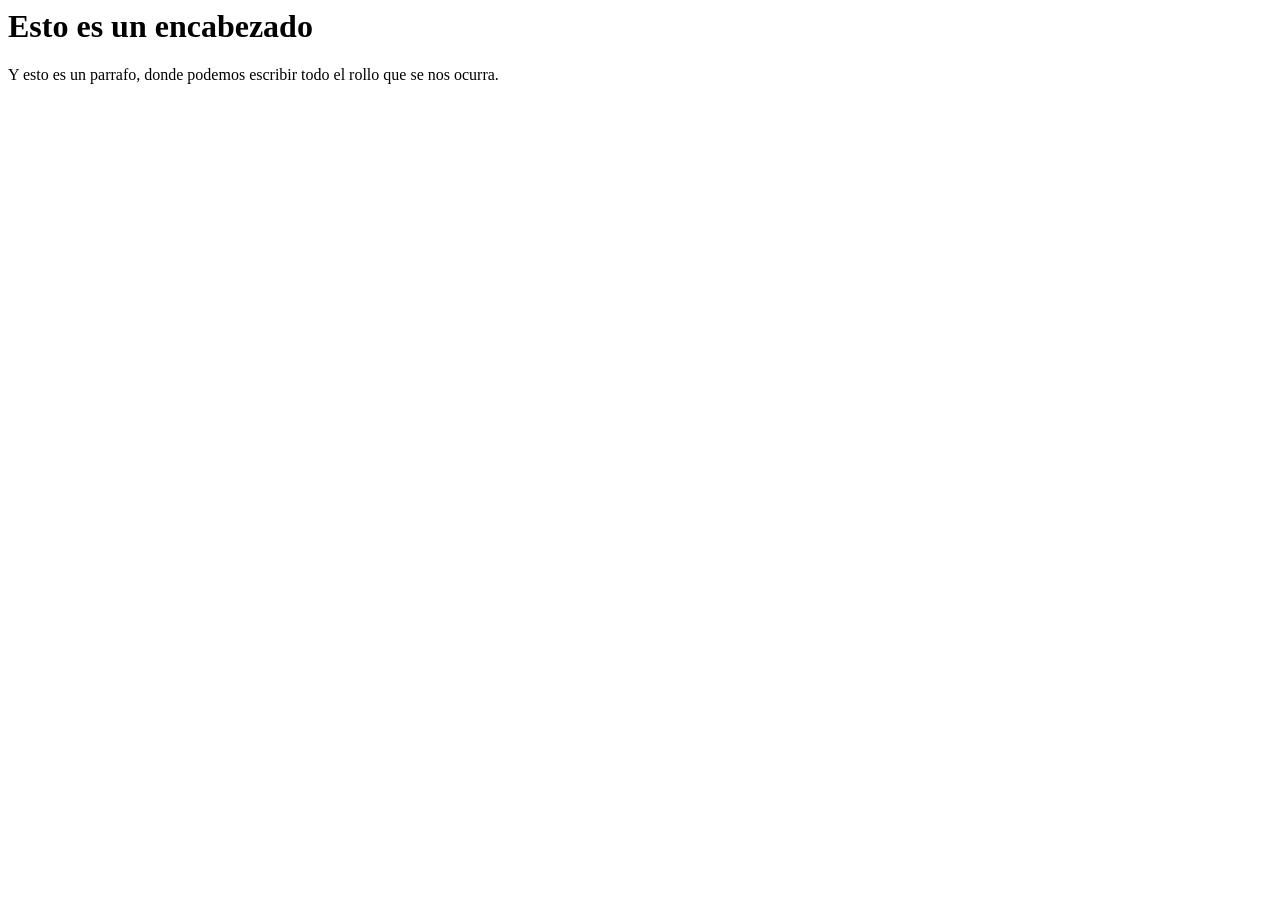
==== index.html @ 682d0076 "prueba de git y github" ====
<html>
<head>
    <title>Esta es mi primera pagina</title>
</head>
<body>
    <h1>Esto es un encabezado</h1>
    <p>Y esto es un parrafo, donde podemos escribir todo el rollo que se nos ocurra.
</body>
</html>
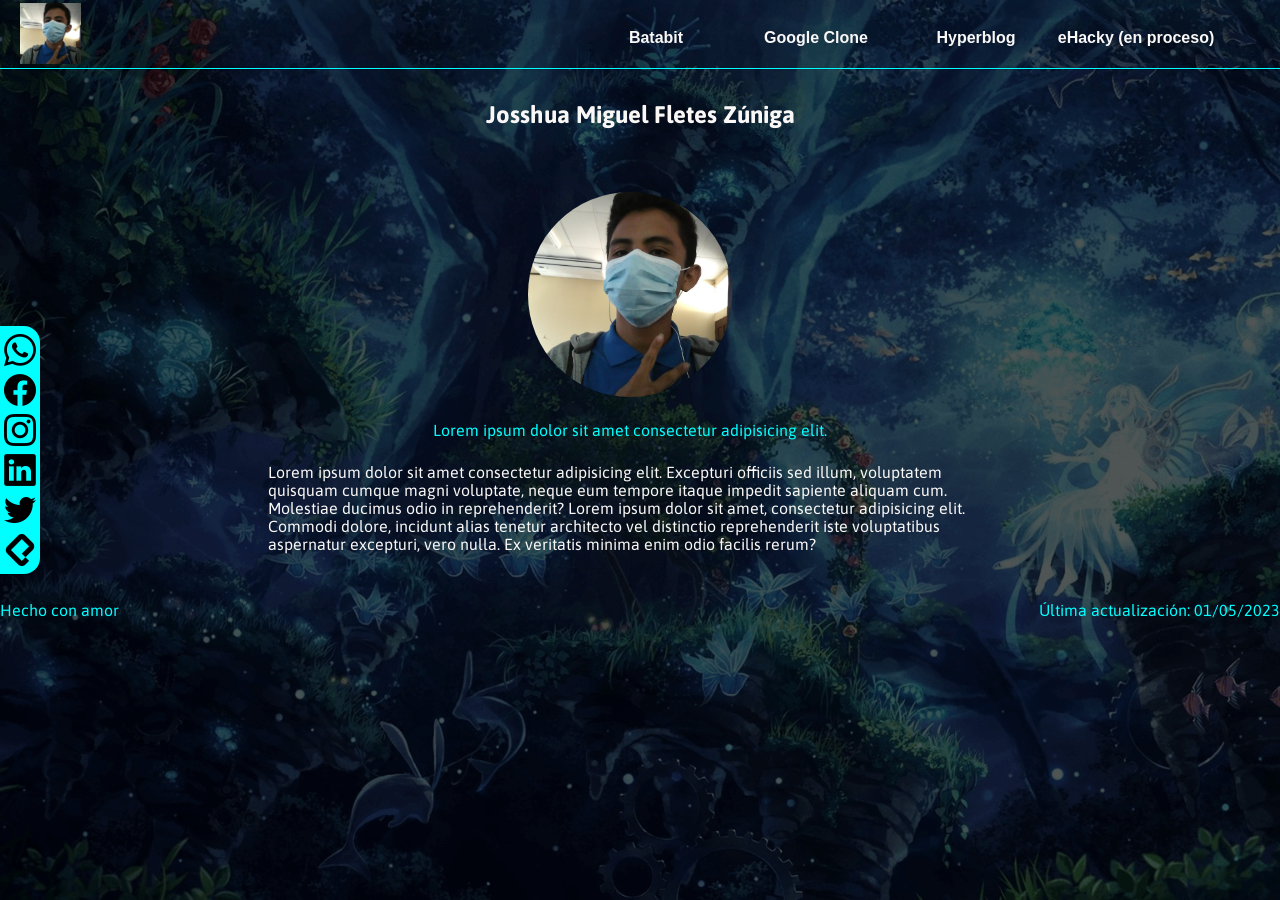
==== commit 0ba6323d: "Home de Github Pages" ====
--- a/index.html
+++ b/index.html
@@ -1,9 +1,81 @@
-<html>
+<!DOCTYPE html>
+<html lang="en">
 <head>
-    <title>Esta es mi primera pagina</title>
+    <meta charset="UTF-8">
+    <meta name="description" content="Esto de aquí es la descripción que aparece en Google debajo del link hacia la página a usar">
+    <meta name="robots" content="index, follow">
+    <meta name="viewport" content="width=device-width, initial-scale=1.0">
+        
+    <title>Joshmfz23</title>
+
+    <link rel="icon" type="image/x-icon" href="./assets/bbd.ico">
+    <link rel="stylesheet" href="./css/style.css">
 </head>
 <body>
-    <h1>Esto es un encabezado</h1>
-    <p>Y esto es un parrafo, donde podemos escribir todo el rollo que se nos ocurra.
+    <header>
+        <div>
+            <img src="./assets/profile.jpg" alt="logo">
+        </div>
+
+        <nav>
+            <ul>
+                <li>
+                    <a href="https://joshmfz.github.io/Batabit/" onclick="window.open(this.href, '_blank'); return false;">Batabit</a>
+                </li>
+                <li>
+                    <a href="https://joshmfz.github.io/GoogleClone/" onclick="window.open(this.href, '_blank'); return false;">Google Clone</a>
+                </li>
+                <li>
+                    <a href="https://joshmfz.github.io/hyperblog/" onclick="window.open(this.href, '_blank'); return false;">Hyperblog</a>
+                </li>
+                <li>
+                    <a href="https://joshmfz.github.io/eHacky/" onclick="window.open(this.href, '_blank'); return false;">eHacky (en proceso)</a>
+                </li>
+            </ul>
+        </nav>
+    </header>
+
+    <main>
+        <section>
+            <h1 class="main-h1">Josshua Miguel Fletes Zúniga</h1>
+            <div class="main-content">
+                <img class="main-content-image" src="./assets/profile.jpg" alt="profile image">
+
+                <p class="main-sub">
+                    Lorem ipsum dolor sit amet consectetur adipisicing elit. 
+                </p>
+                
+                <p>
+                    Lorem ipsum dolor sit amet consectetur adipisicing elit. Excepturi officiis sed illum, voluptatem quisquam cumque magni voluptate, neque eum tempore itaque impedit sapiente aliquam cum. Molestiae ducimus odio in reprehenderit?
+
+                    Lorem ipsum dolor sit amet, consectetur adipisicing elit. Commodi dolore, incidunt alias tenetur architecto vel distinctio reprehenderit iste voluptatibus aspernatur excepturi, vero nulla. Ex veritatis minima enim odio facilis rerum?
+                </p>
+            </div>
+        </section>
+        
+
+        <aside>
+            <a href="https://wa.me/50557924962" onclick="window.open(this.href, '_blank'); return false;"><img src="./assets/whatsapp.png" alt="WhatsApp" ></a>
+            <a href="https://www.facebook.com/joshmfz23" onclick="window.open(this.href, '_blank'); return false;"><img src="./assets/facebook.png" alt="Facebook"></a>
+            <a href="https://www.instagram.com/joshmfz23" onclick="window.open(this.href, '_blank'); return false;"><img src="./assets/instagram.png" alt="Instagram"></a>
+            <a href="https://www.linkedin.com/in/joshmfz23" onclick="window.open(this.href, '_blank'); return false;"><img src="./assets/linkedin.png" alt="LinkedIn"></a>
+            <a href="https://www.twitter.com/JoshZunigaxd" onclick="window.open(this.href, '_blank'); return false;"><img src="./assets/twitter.png" alt="Twitter"></a>
+            <a href="https://www.platzi.com/p/joshmfz23" onclick="window.open(this.href, '_blank'); return false;"><img src="./assets/platzi.png" alt="Platzi"></a>
+        </aside>
+
+    </main>
+    
+
+    <footer>
+        <div>
+            <p>
+                Hecho con amor
+            </p>
+        </div>
+
+        <div>
+            Última actualización: 01/05/2023
+        </div>
+    </footer>
 </body>
 </html>
--- a/css/style.css
+++ b/css/style.css
@@ -0,0 +1,172 @@
+@import url('https://fonts.googleapis.com/css2?family=Asap&display=swap');
+
+
+*{
+    box-sizing: border-box;
+    padding: 0;
+    margin: 0;
+}
+
+:root{
+    --off-white: #faf8f7;
+    --dark-blue: rgb(9, 22, 56);
+    --bg-blue: rgb(0, 0, 35);
+    --googlegraydark: rgb(95, 99, 104);
+    --sky: rgb(0, 255, 255);
+}
+
+html{
+    font-size: 62.5%;
+}
+    
+body{
+    width: 100vw;
+    height: 100vh;
+    margin: 0;
+
+    font-family: 'Asap', sans-serif;
+    font-size: 1.6rem;
+    color: var(--off-white);
+    background-image: url('/assets/bm.jpg');
+    background-size: cover;
+    background-position: center;
+    background-repeat: no-repeat;
+}
+
+
+header{
+    font-family: sans-serif;
+    position: relative;
+    display: flex;
+    width: 100%;
+    min-width: 500px;
+    height: 69px;
+
+    border-bottom: 1px solid var(--sky);
+}
+
+header div{
+    display: flex;
+    width: 40%;
+} 
+
+header div img{
+    position: absolute;
+    width: auto;
+    max-height: 61px;
+
+    top: 3px;
+    left: 20px;
+    bottom: 3px;
+}
+
+header nav{
+    display: flex;
+    width: 60%;
+    justify-content: center;
+    align-items: center;
+
+}
+
+header nav ul{
+    width: 50vw;
+    display: flex;
+    list-style: none;
+    padding-top: 8px;
+}
+
+header nav ul li{
+    flex: 1;
+    text-align: center;
+}
+
+header nav ul li a{
+    display: flex;
+    justify-content: center;
+    align-items: center;
+    text-decoration: none;
+    cursor: pointer;
+    color: var(--off-white);
+    font-weight: bold;
+
+}
+
+header nav ul li a:hover{
+    color: var(--sky);
+}
+
+main{
+    display: flex;
+    position: relative;
+    flex-direction: column;
+}
+
+section{
+    display: flex;
+    position: relative;
+    flex-direction: column;
+}
+
+.main-h1{
+    display: flex;
+    flex-direction: column;
+    margin: 32px auto 16px;
+    
+}
+
+.main-content{
+    display: flex;
+    flex-direction: column;
+    align-items: center;
+    margin: 16px auto;
+    padding: 32px 32px 32px 12px;
+
+    width: 60vw;
+}
+
+.main-content-image{
+    width: 16vw;
+    height: auto;
+    border-radius: 50%;
+    margin-bottom: 24px;
+}
+
+.main-sub{
+    margin-bottom: 24px;
+    color: var(--sky);
+}
+
+aside {
+    width: max-content;    height: max-content;
+    position: fixed;
+    box-sizing: border-box;
+    padding: 0 4px;
+    left: 0px; 
+    top: 0;
+    bottom: 0;
+    margin: auto;
+
+    background-color: var(--sky);
+    border-radius: 0px 16px 16px 0px;
+}
+
+aside a {
+    margin: 8px auto;
+    display: block;
+    width: 32px;
+    height: 32px;
+    border-radius: 0;
+    overflow: hidden;
+}
+
+aside a img {
+    width: 100%;
+    height: 100%;
+    object-fit: cover;
+}
+
+footer{
+    display: flex;
+    justify-content: space-between;
+    color: var(--sky);
+}
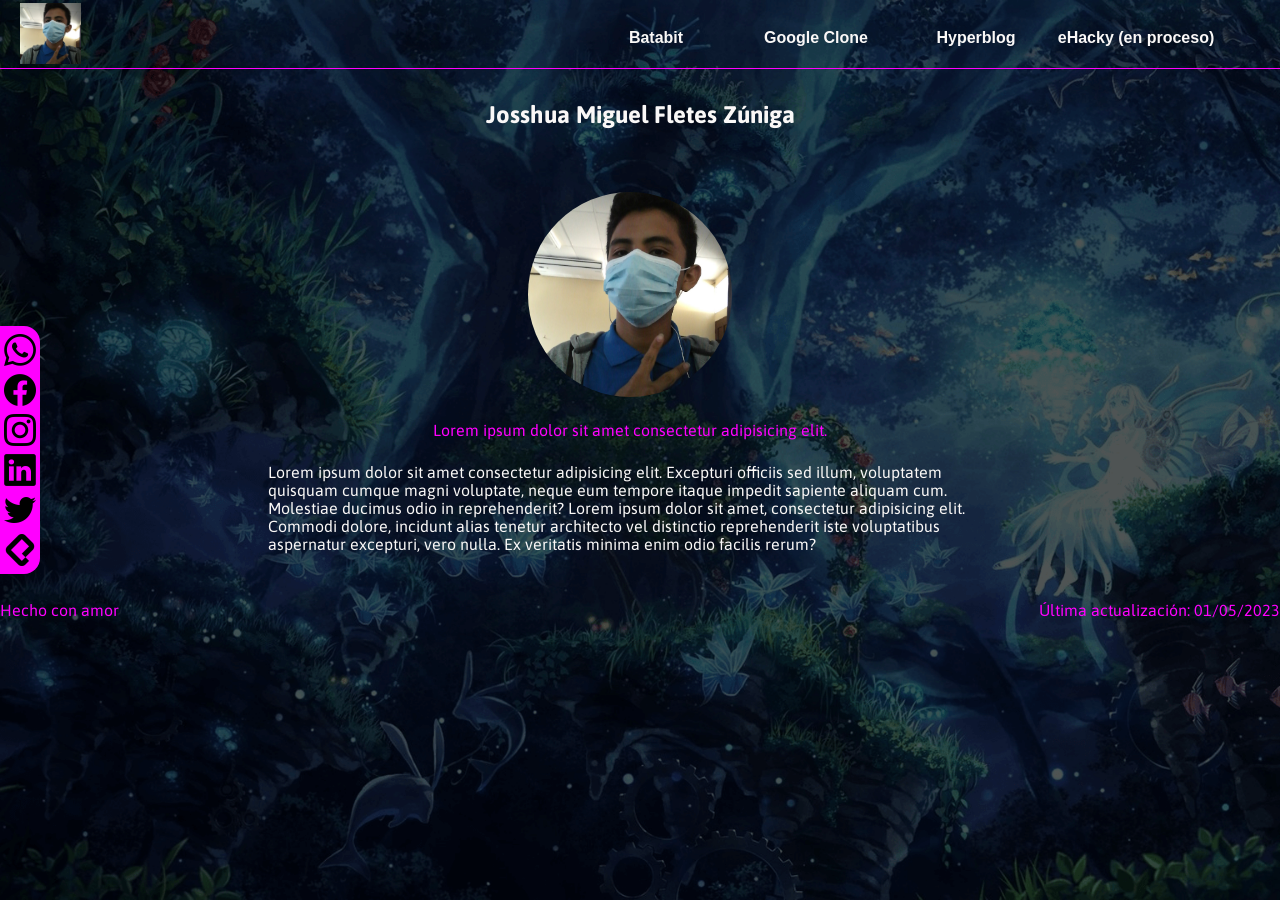
==== commit 9f49d98c: "Actualizacion GitHub Pages a" ====
--- a/index.html
+++ b/index.html
@@ -9,7 +9,7 @@
     <title>Joshmfz23</title>
 
     <link rel="icon" type="image/x-icon" href="./assets/bbd.ico">
-    <link rel="stylesheet" href="./css/style.css">
+    <link rel="stylesheet" href="./css/main.css">
 </head>
 <body>
     <header>
--- a/css/main.css
+++ b/css/main.css
@@ -0,0 +1,165 @@
+@import url("https://fonts.googleapis.com/css2?family=Asap&display=swap");
+* {
+  box-sizing: border-box;
+  padding: 0;
+  margin: 0;
+}
+
+:root {
+  --off-white: #faf8f7;
+  --dark-blue: rgb(9, 22, 56);
+  --bg-blue: rgb(0, 0, 35);
+  --googlegraydark: rgb(95, 99, 104);
+  --sky: rgb(255, 0, 255);
+}
+
+html {
+  font-size: 62.5%;
+}
+
+body {
+  width: 100vw;
+  height: 100vh;
+  margin: 0;
+  font-family: "Asap", sans-serif;
+  font-size: 1.6rem;
+  color: var(--off-white);
+  background-image: url("/assets/bm.jpg");
+  background-size: cover;
+  background-position: center;
+  background-repeat: no-repeat;
+}
+
+header {
+  font-family: sans-serif;
+  position: relative;
+  display: flex;
+  width: 100%;
+  min-width: 500px;
+  height: 69px;
+  border-bottom: 1px solid var(--sky);
+}
+
+header div {
+  display: flex;
+  width: 40%;
+}
+
+header div img {
+  position: absolute;
+  width: auto;
+  max-height: 61px;
+  top: 3px;
+  left: 20px;
+  bottom: 3px;
+}
+
+header nav {
+  display: flex;
+  width: 60%;
+  justify-content: center;
+  align-items: center;
+}
+
+header nav ul {
+  width: 50vw;
+  display: flex;
+  list-style: none;
+  padding-top: 8px;
+}
+
+header nav ul li {
+  flex: 1;
+  text-align: center;
+}
+
+header nav ul li a {
+  display: flex;
+  justify-content: center;
+  align-items: center;
+  text-decoration: none;
+  cursor: pointer;
+  color: var(--off-white);
+  font-weight: bold;
+}
+
+header nav ul li a:hover {
+  color: var(--sky);
+}
+
+main {
+  display: flex;
+  position: relative;
+  flex-direction: column;
+}
+
+section {
+  display: flex;
+  position: relative;
+  flex-direction: column;
+}
+
+.main-h1 {
+  display: flex;
+  flex-direction: column;
+  margin: 32px auto 16px;
+}
+
+.main-content {
+  display: flex;
+  flex-direction: column;
+  align-items: center;
+  margin: 16px auto;
+  padding: 32px 32px 32px 12px;
+  width: 60vw;
+}
+
+.main-content-image {
+  width: 16vw;
+  height: auto;
+  border-radius: 50%;
+  margin-bottom: 24px;
+}
+
+.main-sub {
+  margin-bottom: 24px;
+  color: var(--sky);
+}
+
+aside {
+  width: -moz-max-content;
+  width: max-content;
+  height: -moz-max-content;
+  height: max-content;
+  position: fixed;
+  box-sizing: border-box;
+  padding: 0 4px;
+  left: 0px;
+  top: 0;
+  bottom: 0;
+  margin: auto;
+  background-color: var(--sky);
+  border-radius: 0px 16px 16px 0px;
+}
+
+aside a {
+  margin: 8px auto;
+  display: block;
+  width: 32px;
+  height: 32px;
+  border-radius: 0;
+  overflow: hidden;
+}
+
+aside a img {
+  width: 100%;
+  height: 100%;
+  -o-object-fit: cover;
+     object-fit: cover;
+}
+
+footer {
+  display: flex;
+  justify-content: space-between;
+  color: var(--sky);
+}
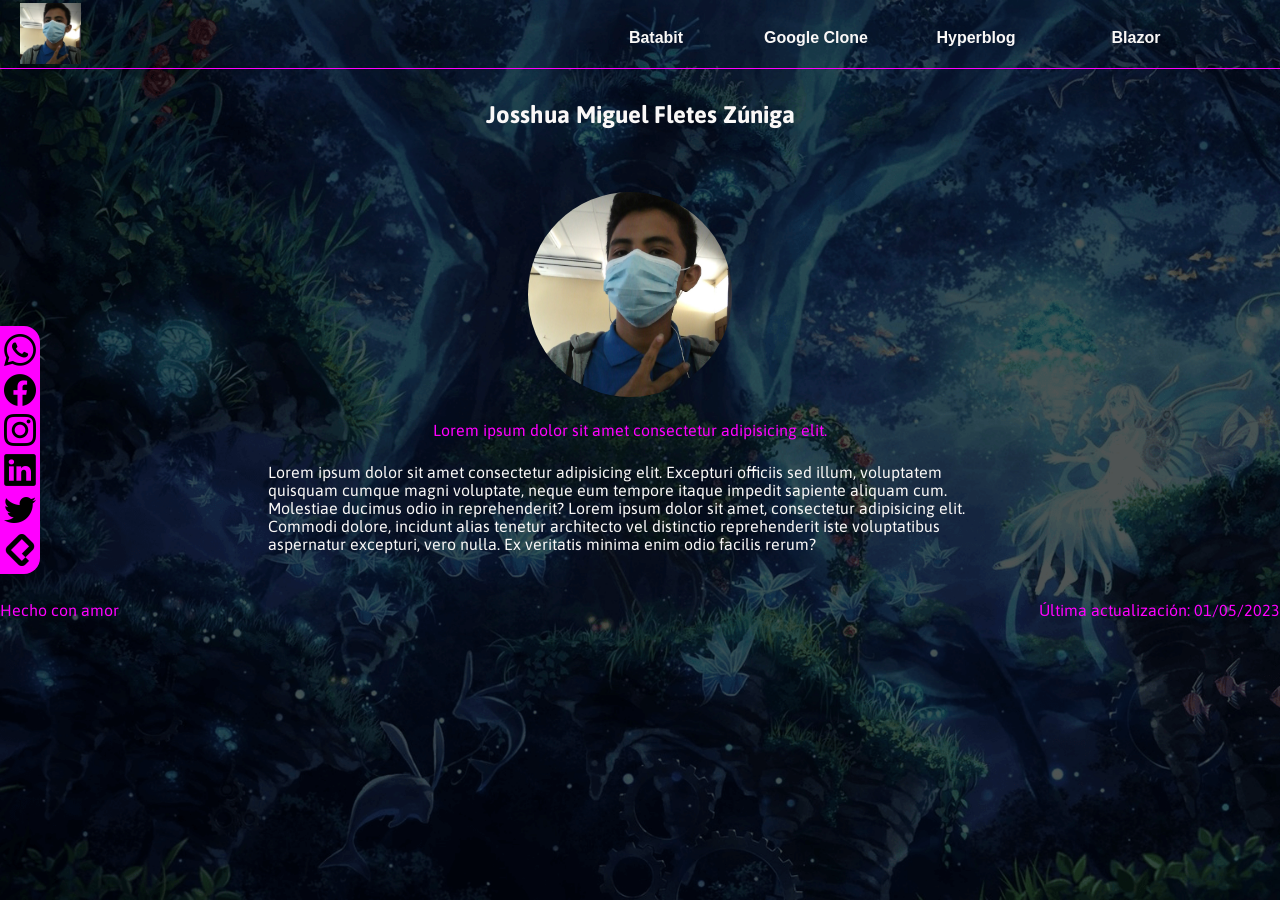
==== commit 2686c657: "Blazor update.html" ====
--- a/index.html
+++ b/index.html
@@ -29,7 +29,7 @@
                     <a href="https://joshmfz.github.io/hyperblog/" onclick="window.open(this.href, '_blank'); return false;">Hyperblog</a>
                 </li>
                 <li>
-                    <a href="https://joshmfz.github.io/eHacky/" onclick="window.open(this.href, '_blank'); return false;">eHacky (en proceso)</a>
+                    <a href="https://joshmfz.github.io/Blazor/" onclick="window.open(this.href, '_blank'); return false;">Blazor</a>
                 </li>
             </ul>
         </nav>
@@ -78,4 +78,4 @@
         </div>
     </footer>
 </body>
-</html>+</html>
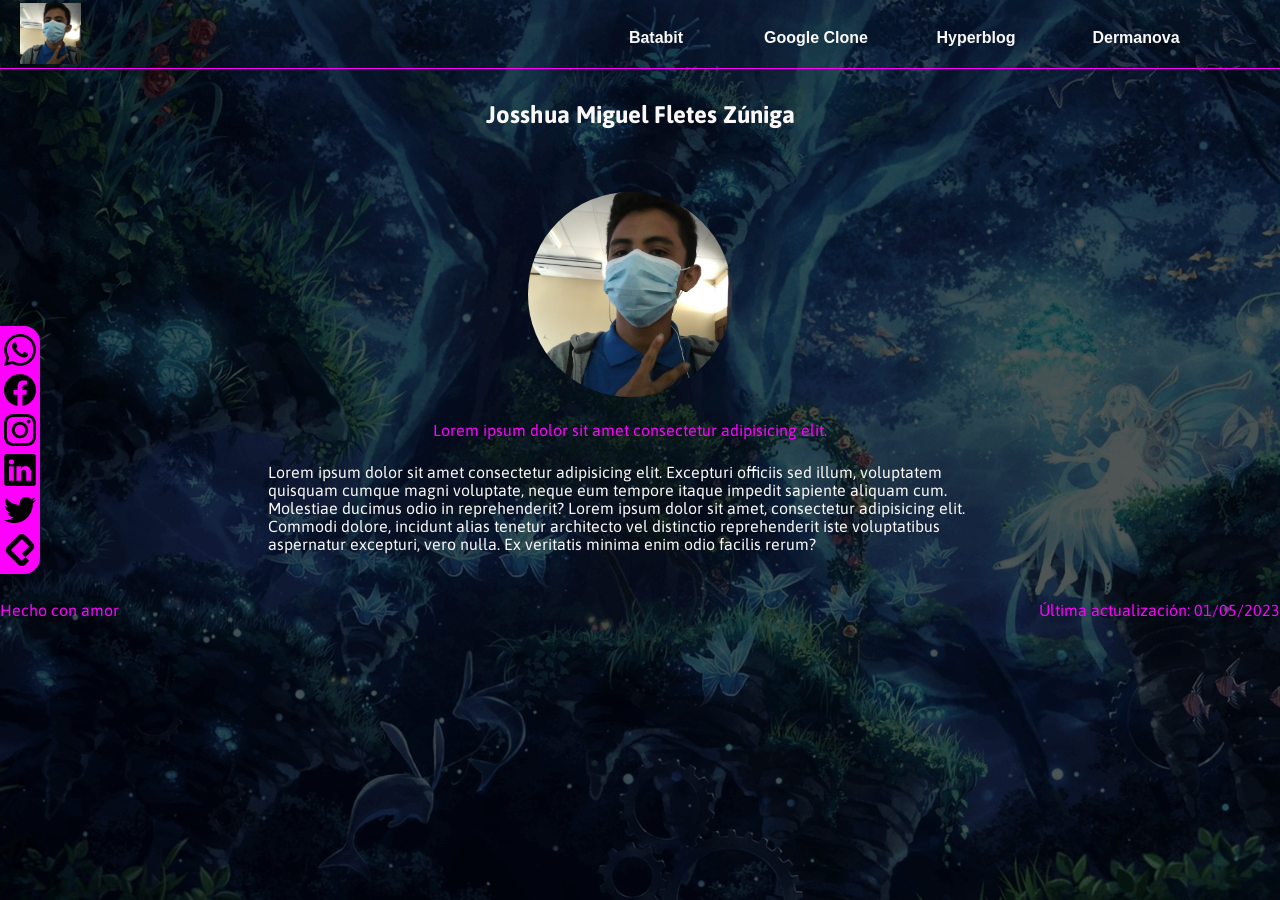
==== commit e8eb942a: "Update index.html" ====
--- a/index.html
+++ b/index.html
@@ -29,7 +29,7 @@
                     <a href="https://joshmfz.github.io/hyperblog/" onclick="window.open(this.href, '_blank'); return false;">Hyperblog</a>
                 </li>
                 <li>
-                    <a href="https://joshmfz.github.io/Blazor/" onclick="window.open(this.href, '_blank'); return false;">Blazor</a>
+                    <a href="https://joshmfz.github.io/Dermanova/" onclick="window.open(this.href, '_blank'); return false;">Dermanova</a>
                 </li>
             </ul>
         </nav>
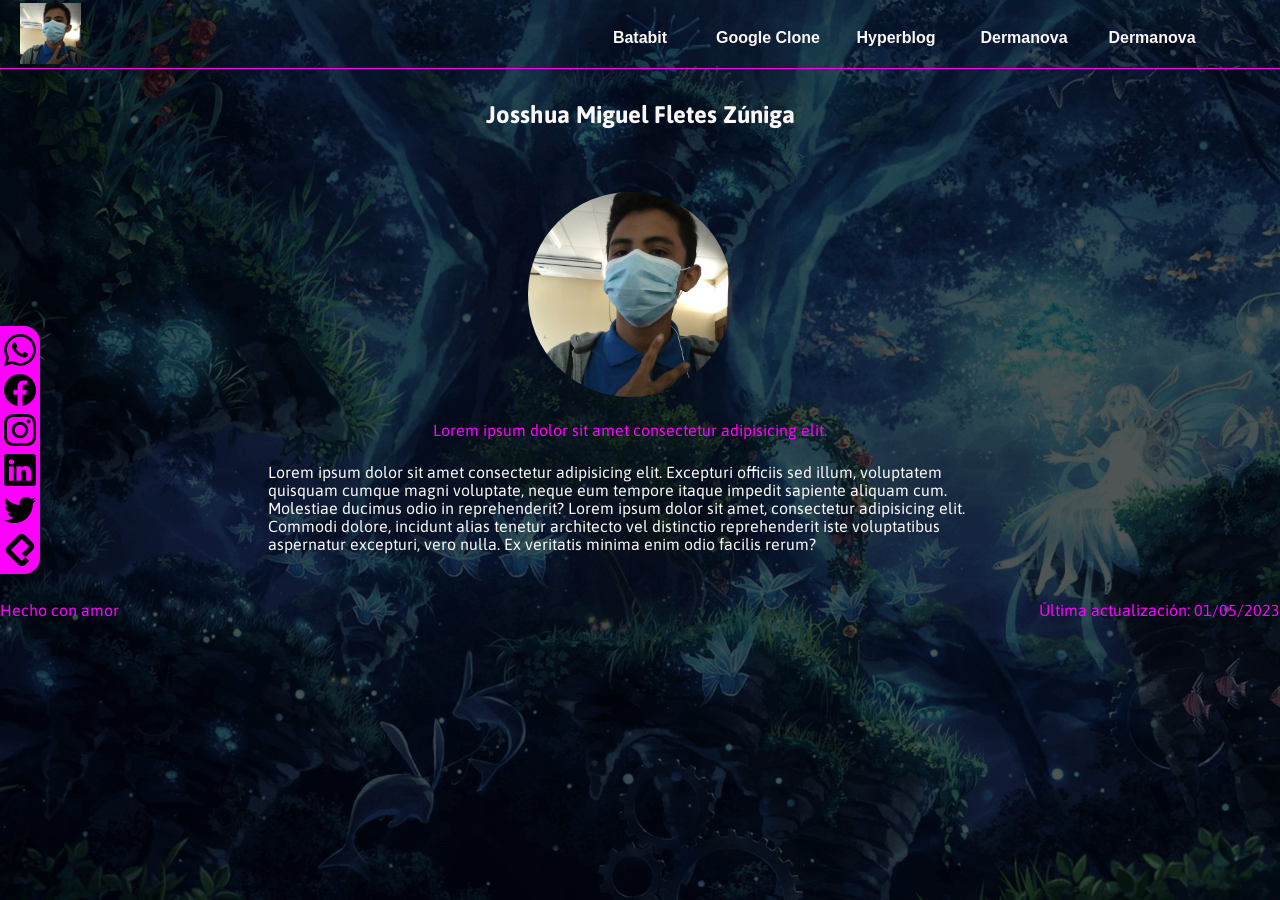
==== commit 2f5b951e: "Update index.html" ====
--- a/index.html
+++ b/index.html
@@ -30,6 +30,9 @@
                 </li>
                 <li>
                     <a href="https://joshmfz.github.io/Dermanova/" onclick="window.open(this.href, '_blank'); return false;">Dermanova</a>
+                </li>
+                <li>
+                    <a href="https://joshmfz.github.io/Dermanova/index.html" onclick="window.open(this.href, '_blank'); return false;">Dermanova</a>
                 </li>
             </ul>
         </nav>
